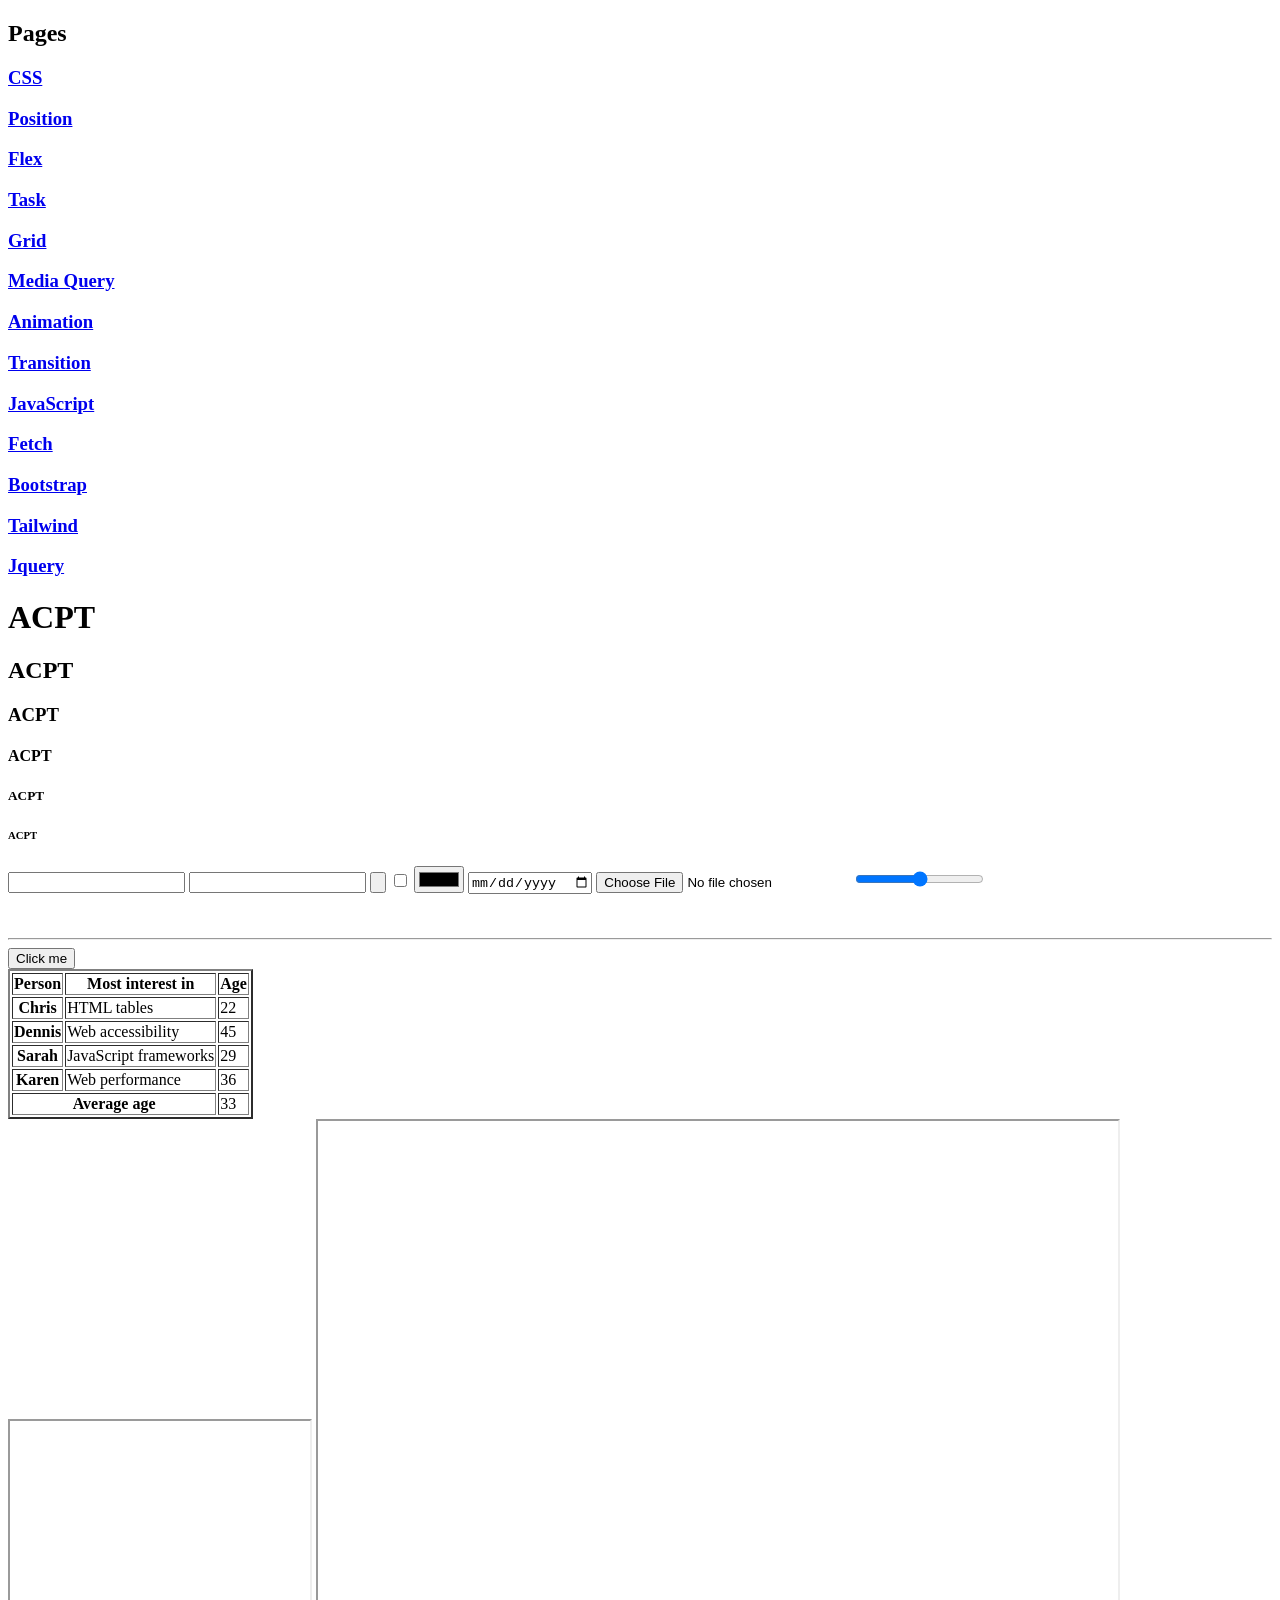
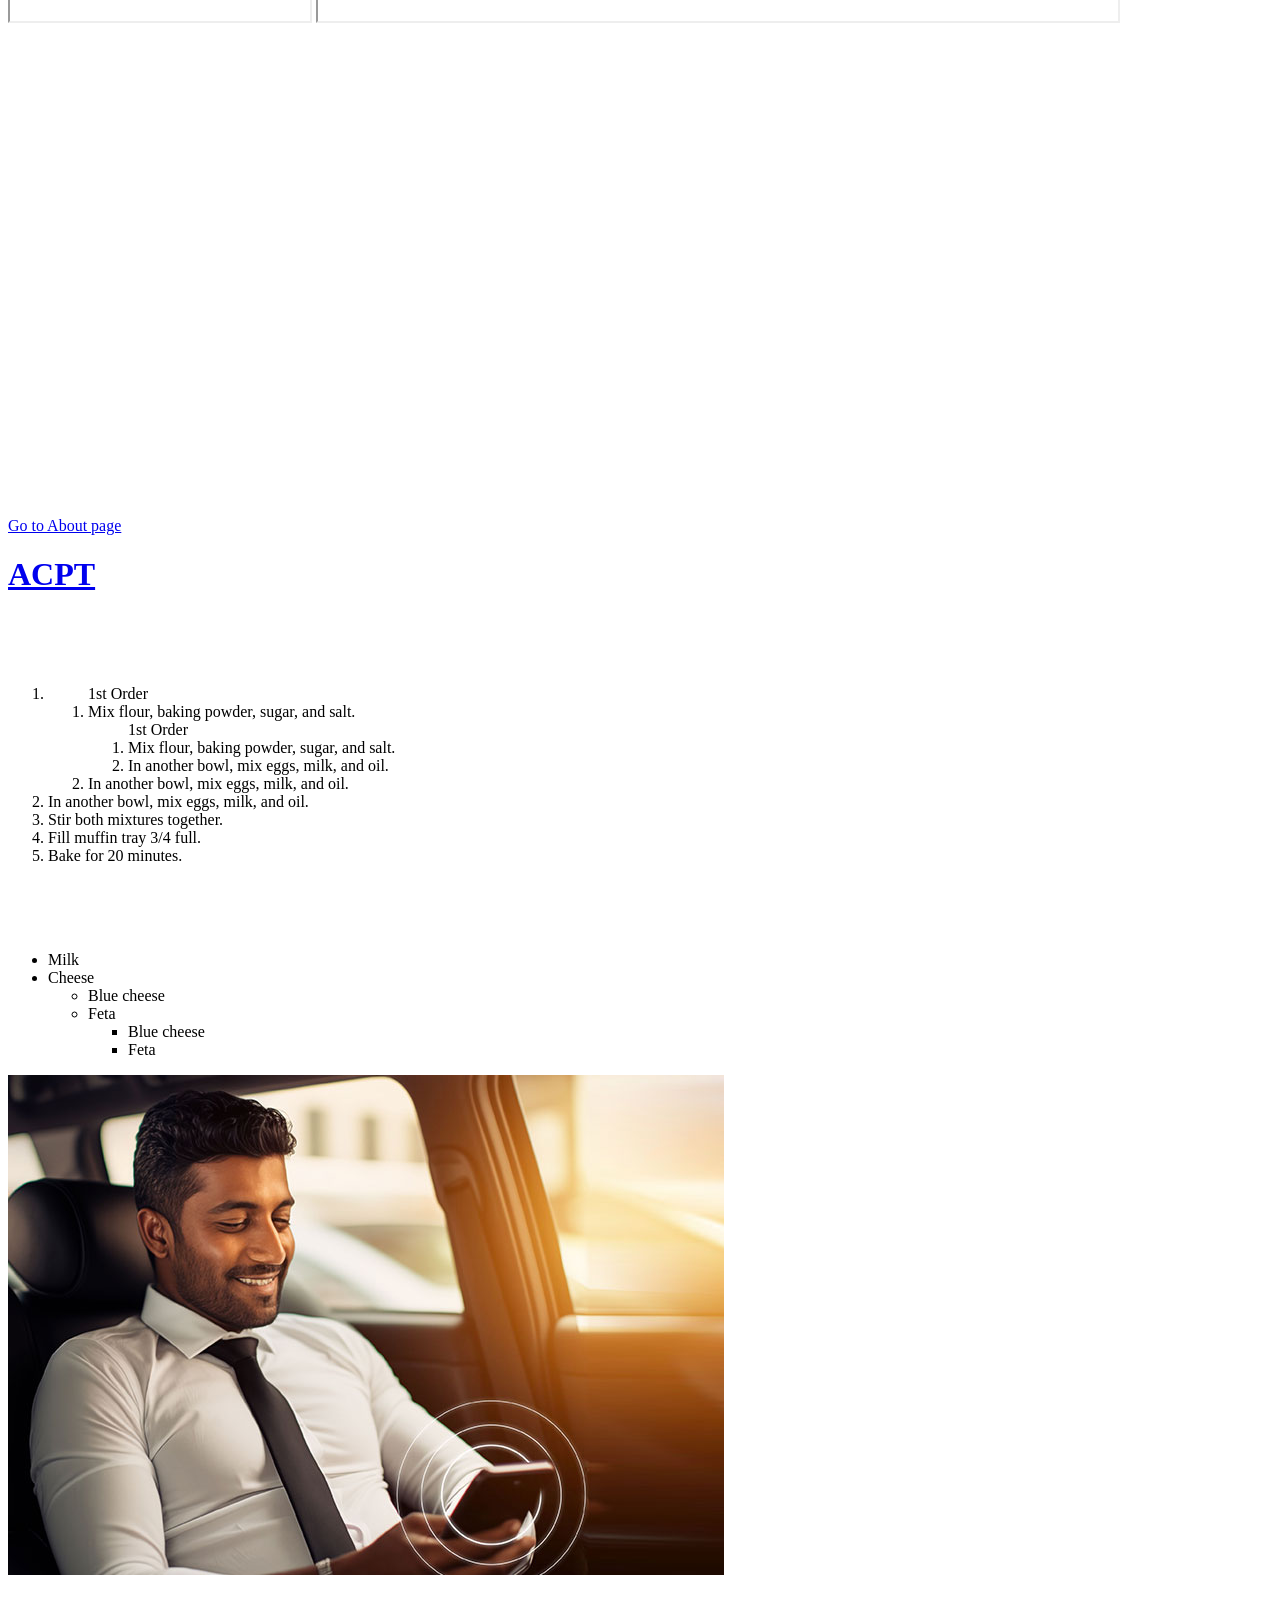
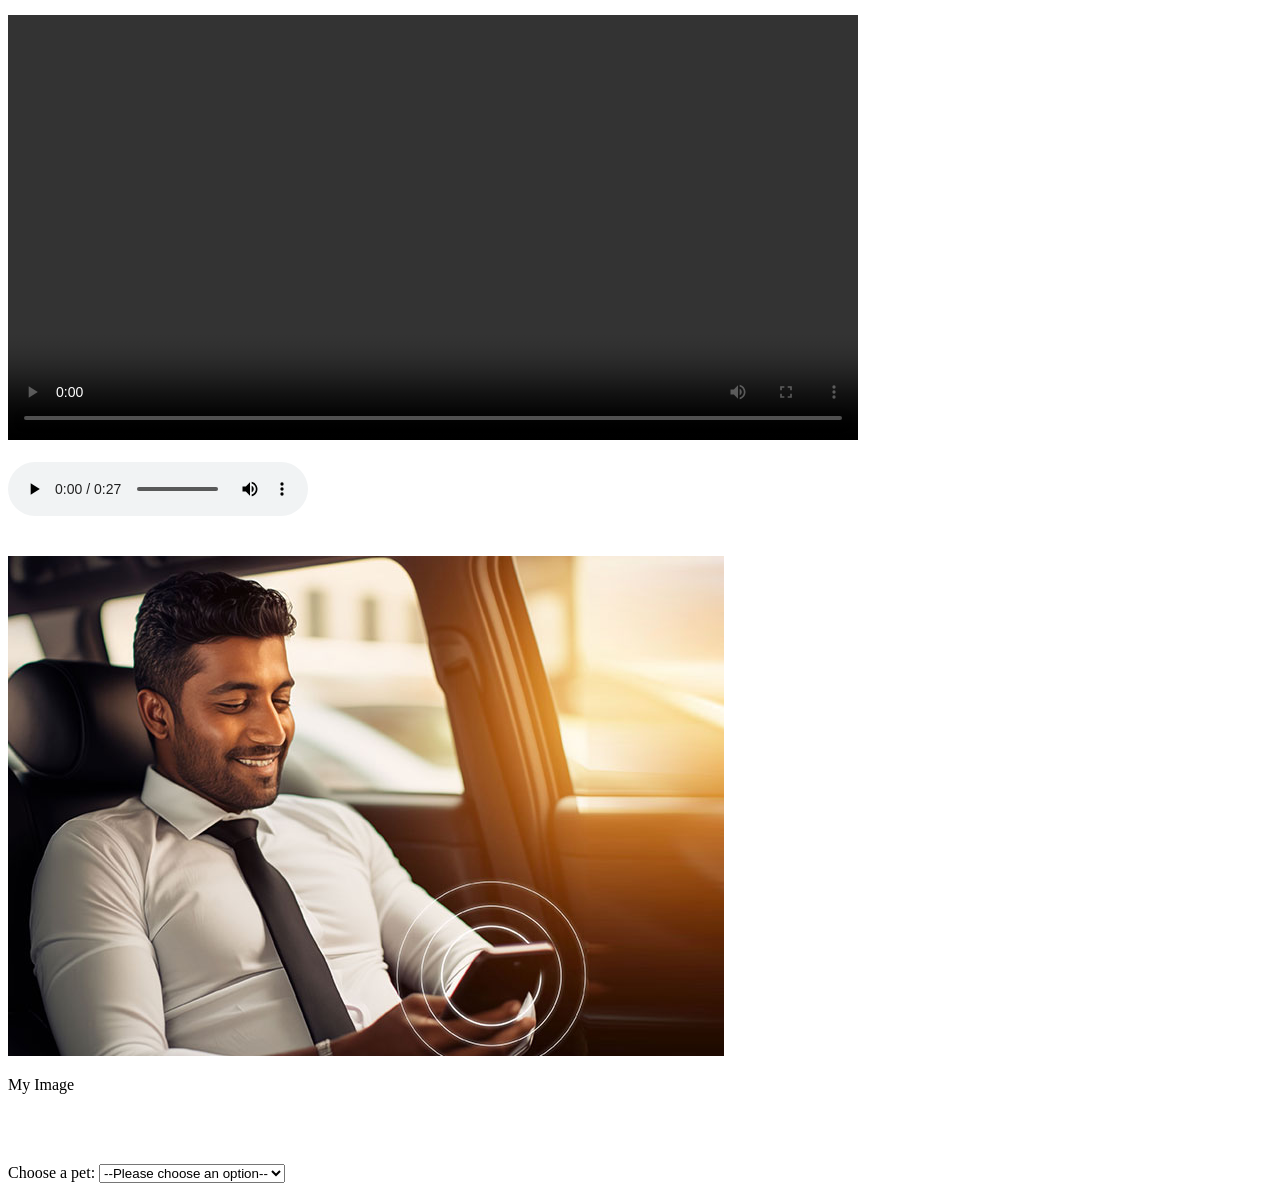
==== index.html @ 485c4bce "first commit" ====
<!DOCTYPE html>
<html lang="en">

<head>
    <meta charset="UTF-8">
    <meta name="viewport" content="width=device-width, initial-scale=1.0">
    <title>ACPT</title>
</head>

<body>

    <h2>Pages</h2>
    <h3><a href="./CSS/index.html">CSS</a></h3>
    <h3><a href="./Position/index.html">Position</a></h3>
    <h3><a href="./Flex/index.html">Flex</a></h3>
    <h3><a href="./Task/index.html">Task</a></h3>
    <h3><a href="./Grid/index.html">Grid</a></h3>
    <h3><a href="./MediaQuery/index.html">Media Query</a></h3>
    <h3><a href="./Animation/index.html">Animation</a></h3>
    <h3><a href="./Transition/index.html">Transition</a></h3>
    <h3><a href="./JavaScript/index.html">JavaScript</a></h3>
    <h3><a href="./Fetch/index.html">Fetch</a></h3>
    <h3><a href="./Bootstrap/index.html">Bootstrap</a></h3>
<h3><a href="./Tailwind/index.html">Tailwind</a></h3>

<h3><a href="./Jquery/index.html">Jquery</a></h3>
    <!-- h1 -->
    <h1>ACPT</h1>
    <h2>ACPT</h2>
    <h3>ACPT</h3>
    <h4>ACPT</h4>
    <h5>ACPT</h5>
    <h6>ACPT</h6>

    <!-- input  -->
    <input type="text">
    <input type="password">
    <input type="button">
    <input type="checkbox">
    <input type="color">
    <input type="date">
    <input type="file" accept="image/png">
    <input type="range">

    <br />
    <br><br>

    <hr>
    <Button>Click me</Button>

    <!-- table  -->
    <table border="2">
        <thead>
            <tr>
                <th scope="col">Person</th>
                <th scope="col">Most interest in</th>
                <th scope="col">Age</th>
            </tr>
        </thead>
        <tbody>
            <tr>
                <th scope="row">Chris</th>
                <td>HTML tables</td>
                <td>22</td>
            </tr>
            <tr>
                <th scope="row">Dennis</th>
                <td>Web accessibility</td>
                <td>45</td>
            </tr>
            <tr>
                <th scope="row">Sarah</th>
                <td>JavaScript frameworks</td>
                <td>29</td>
            </tr>
            <tr>
                <th scope="row">Karen</th>
                <td>Web performance</td>
                <td>36</td>
            </tr>
        </tbody>
        <tfoot>
            <tr>
                <th scope="row" colspan="2">Average age</th>
                <td>33</td>
            </tr>
        </tfoot>
    </table>


    <!-- iframe  -->
    <iframe title="Inline Frame Example" width="300" height="200"
        src="https://www.openstreetmap.org/export/embed.html?bbox=-0.004017949104309083%2C51.47612752641776%2C0.00030577182769775396%2C51.478569861898606&layer=mapnik">
    </iframe>

    <iframe title="Inline Frame Example" width="800" height="500" src="https://acpt.lk/">
    </iframe>

    <iframe width="560" height="315" src="https://www.youtube.com/embed/dVahcz3s_DY?si=QLmLPkfvC2qrbZqU"
        title="YouTube video player" frameborder="0"
        allow="accelerometer; autoplay; clipboard-write; encrypted-media; gyroscope; picture-in-picture; web-share"
        referrerpolicy="strict-origin-when-cross-origin" allowfullscreen></iframe>

    <iframe
        src="https://www.google.com/maps/embed?pb=!1m18!1m12!1m3!1d3962.787664567213!2d79.92294150995747!3d6.673211021378888!2m3!1f0!2f0!3f0!3m2!1i1024!2i768!4f13.1!3m3!1m2!1s0x3ae249d9e840b249%3A0x8717985ba82abc5b!2sHotcat%20Technologies!5e0!3m2!1sen!2slk!4v1715406242618!5m2!1sen!2slk"
        width="600" height="450" style="border:0;" allowfullscreen="" loading="lazy"
        referrerpolicy="no-referrer-when-downgrade"></iframe>

    <br><br><br>
    <a href="./pages/about.html">Go to About page</a>
    <br>
    <h1><a href="https://acpt.lk">ACPT</a></h1>

    <br><br><br>

    <ol>
        <li>
            <ol>1st Order
                <li>Mix flour, baking powder, sugar, and salt.
                    <ol>1st Order
                        <li>Mix flour, baking powder, sugar, and salt.</li>
                        <li>In another bowl, mix eggs, milk, and oil.</li>
                    </ol>
                </li>
                <li>In another bowl, mix eggs, milk, and oil.</li>
            </ol>
        </li>
        <li>In another bowl, mix eggs, milk, and oil.</li>
        <li>Stir both mixtures together.</li>
        <li>Fill muffin tray 3/4 full.</li>
        <li>Bake for 20 minutes.</li>
    </ol>

    <br><br><br>

    <ul>
        <li>Milk</li>
        <li>
            Cheese
            <ul>
                <li>Blue cheese</li>
                <li>Feta
                    <ul>
                        <li>Blue cheese</li>
                        <li>Feta</li>
                    </ul>
                </li>
            </ul>
        </li>
    </ul>

    <!-- Image  -->
    <img src="./assets/web.jpg" alt="sample image">

    <br><br><br>
    <!-- video  -->

    <video controls width="850">
        <source src="./assets/2023-03-12 08-58-16.mkv" type="video/mp4" />
    </video>

    <br><br>
    <audio controls src="./assets/file_example_MP3_700KB.mp3"></audio>

    <br><br><br>
    <div>
        <img src="./assets//web.jpg" alt="An intimidating leopard." />
        <p>My Image</p>
    </div>

    <br><br><br>

    <label for="pet-select">Choose a pet:</label>
    <select id="pet-select">
        <option value="">--Please choose an option--</option>
        <option value="dog">Dog</option>
        <option value="cat">Cat</option>
        <option value="hamster">Hamster</option>
        <option value="parrot">Parrot</option>
        <option value="spider">Spider</option>
        <option value="goldfish">Goldfish</option>
    </select>
</body>

</html>
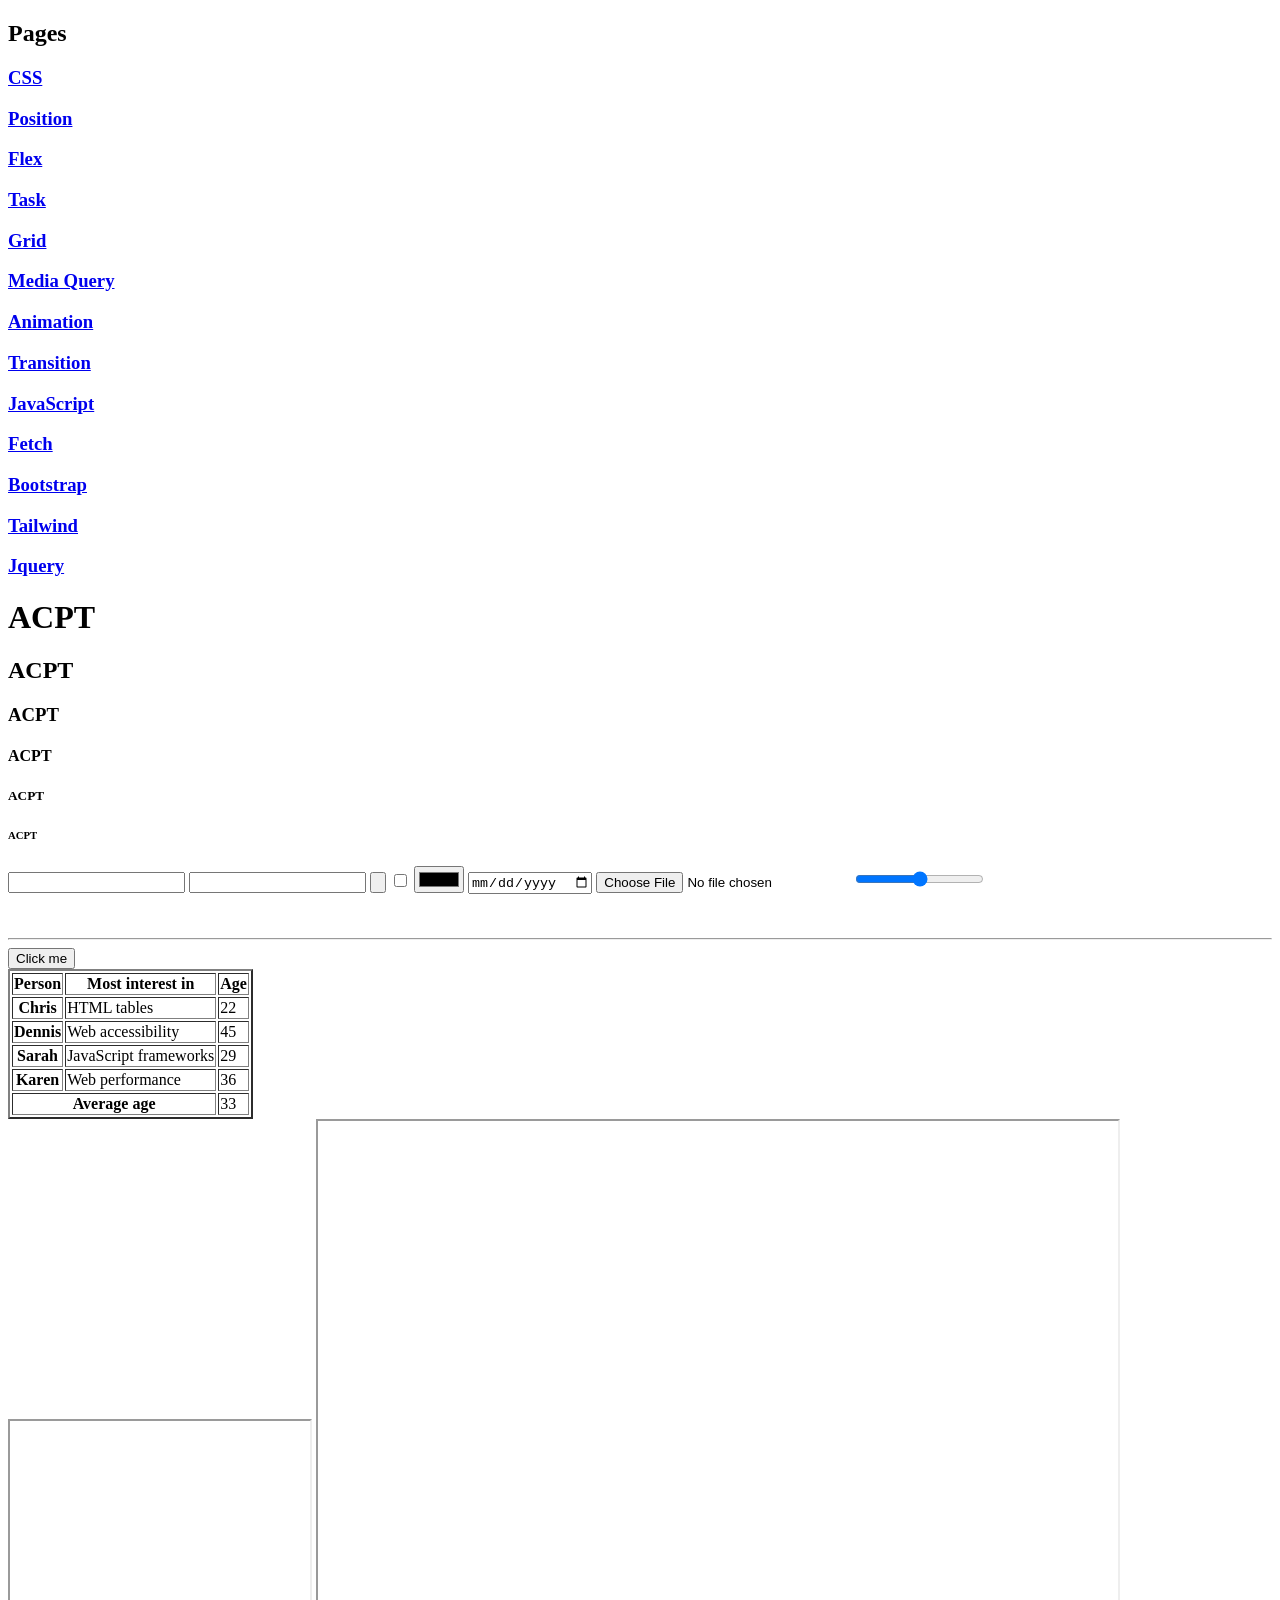
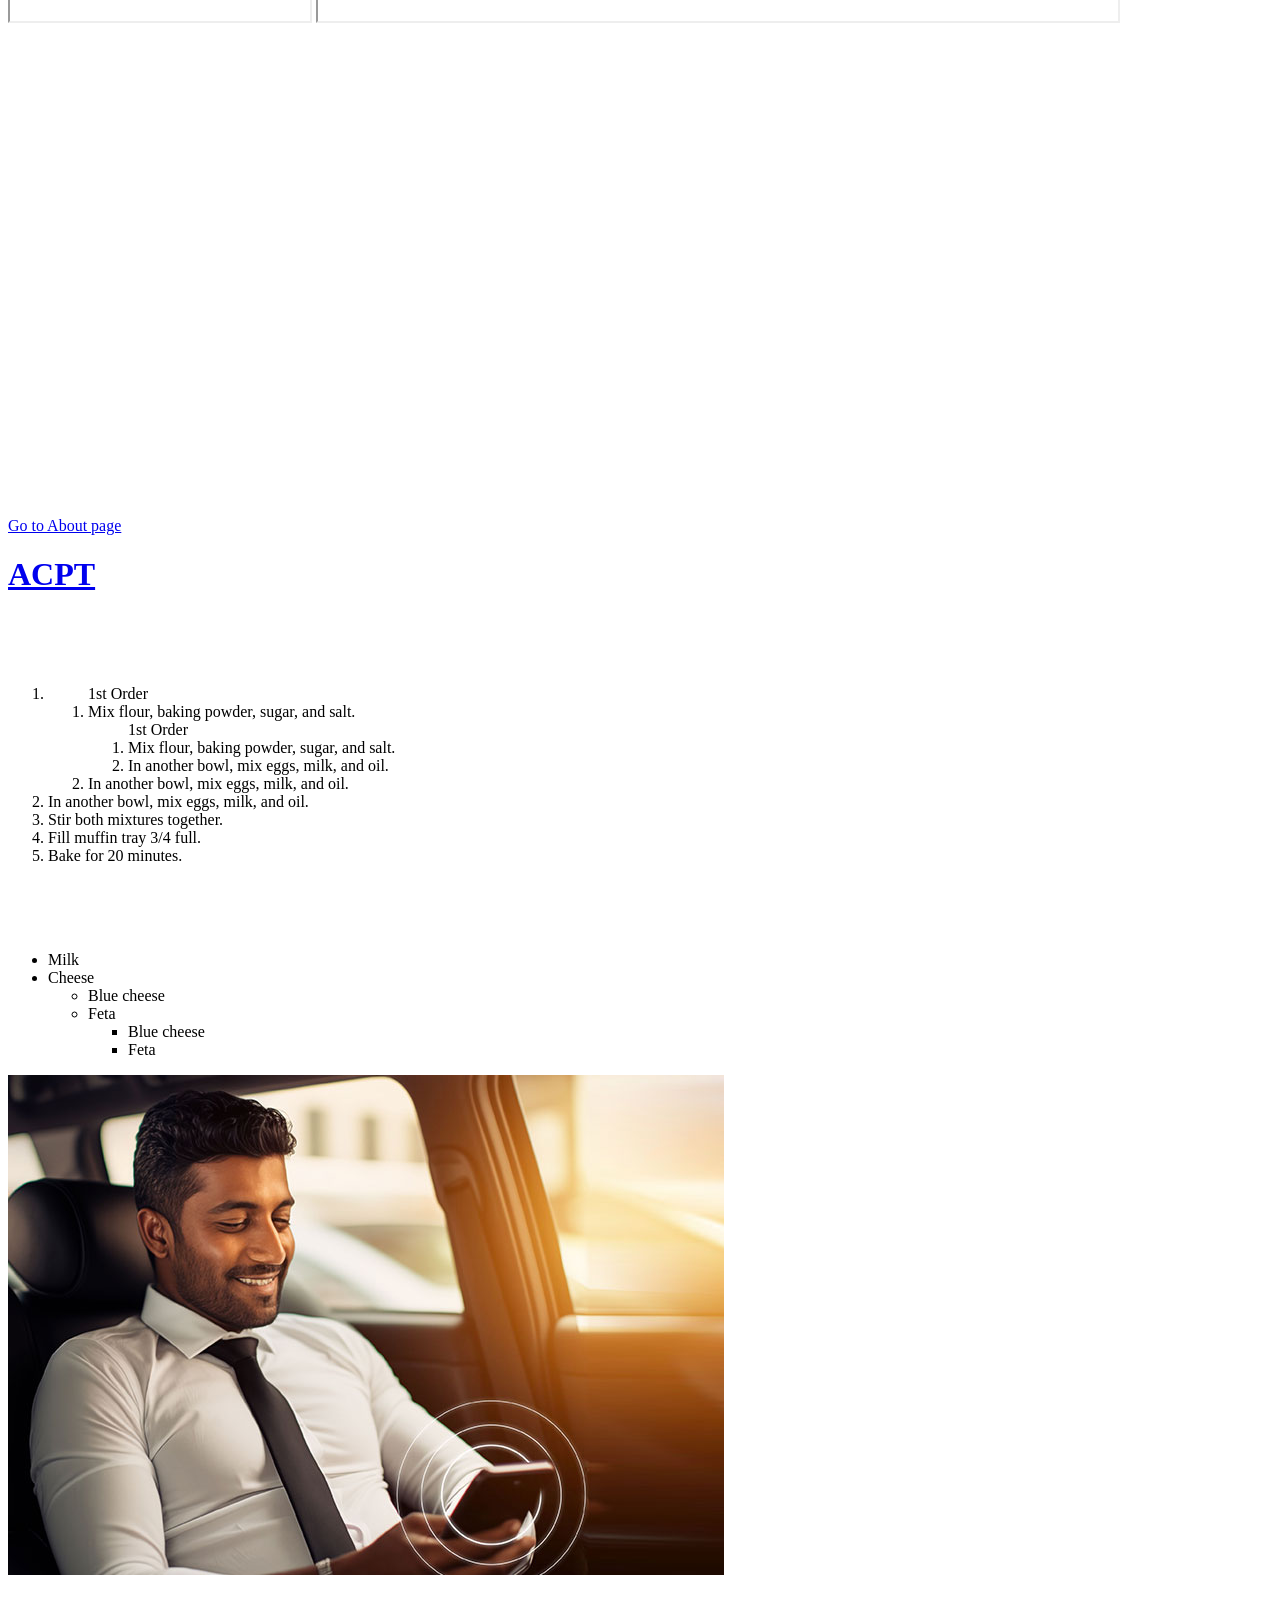
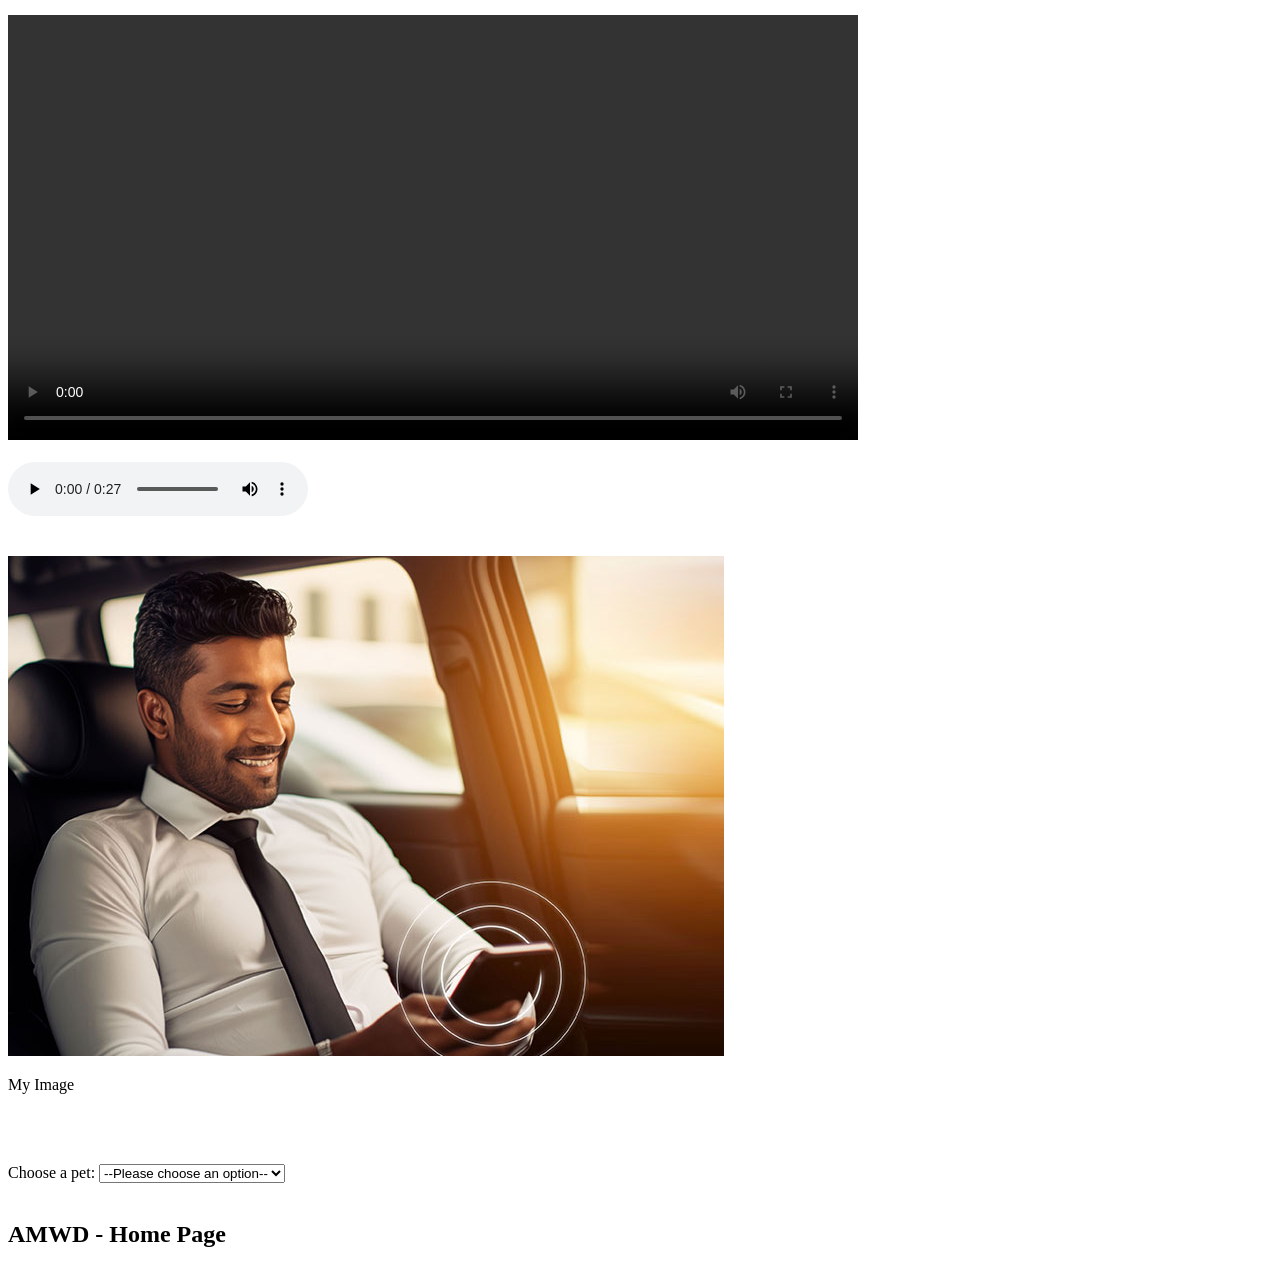
==== commit 7e9e4b69: "create home page" ====
--- a/index.html
+++ b/index.html
@@ -180,6 +180,8 @@
         <option value="spider">Spider</option>
         <option value="goldfish">Goldfish</option>
     </select>
+    <br><br>
+    <h2>AMWD - Home Page </h2>
 </body>
 
 </html>
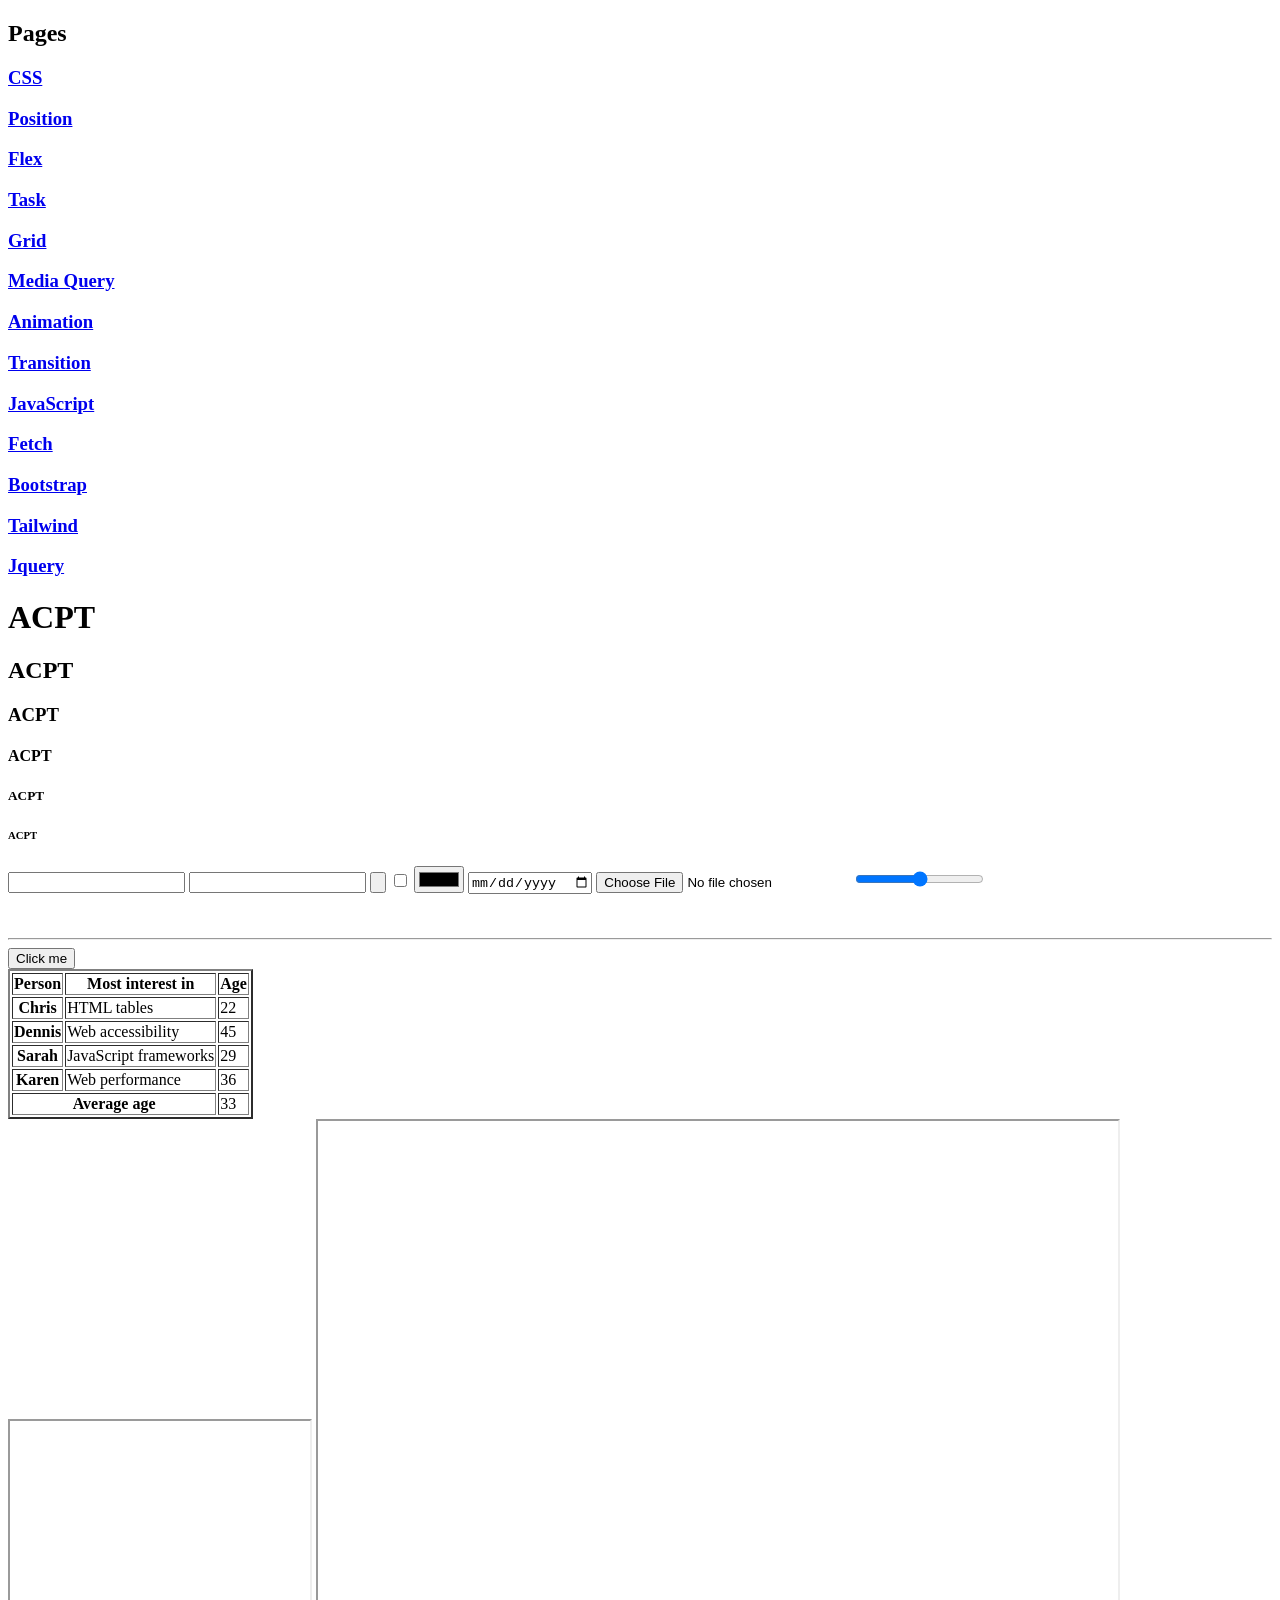
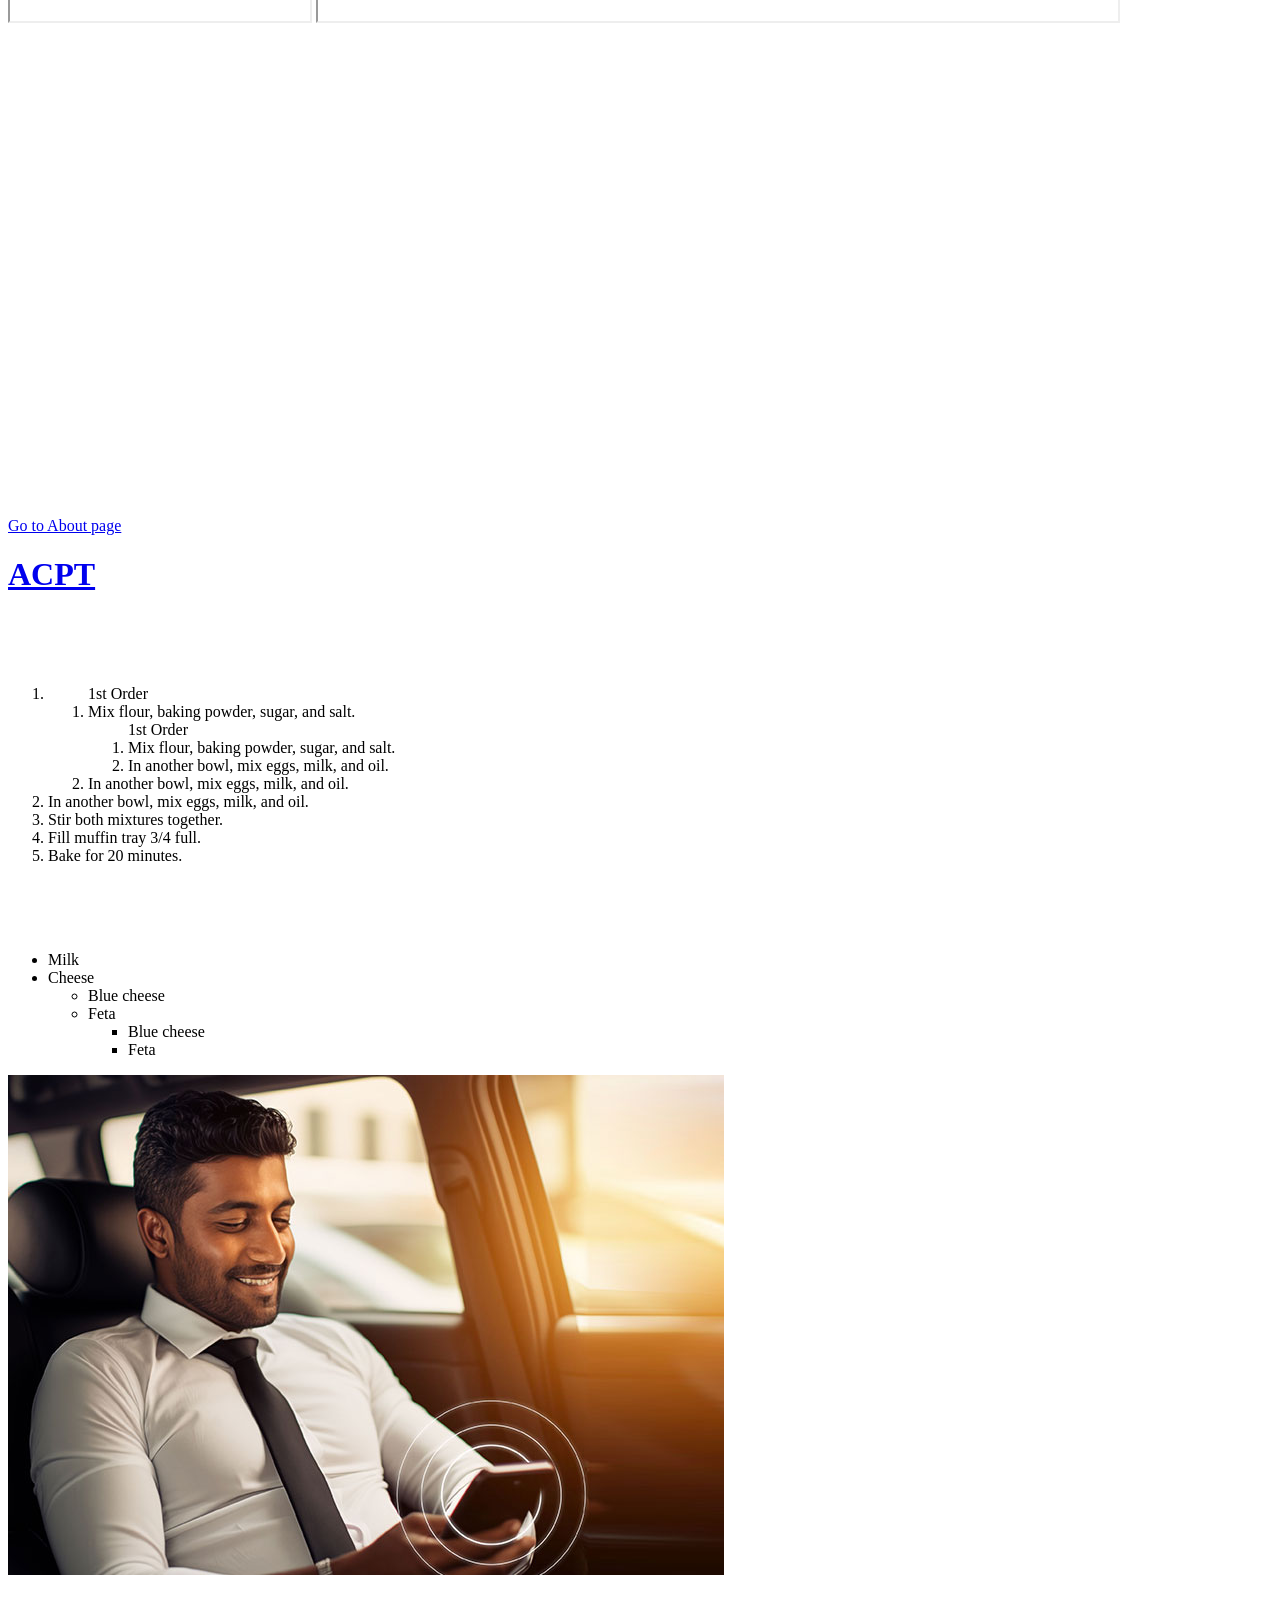
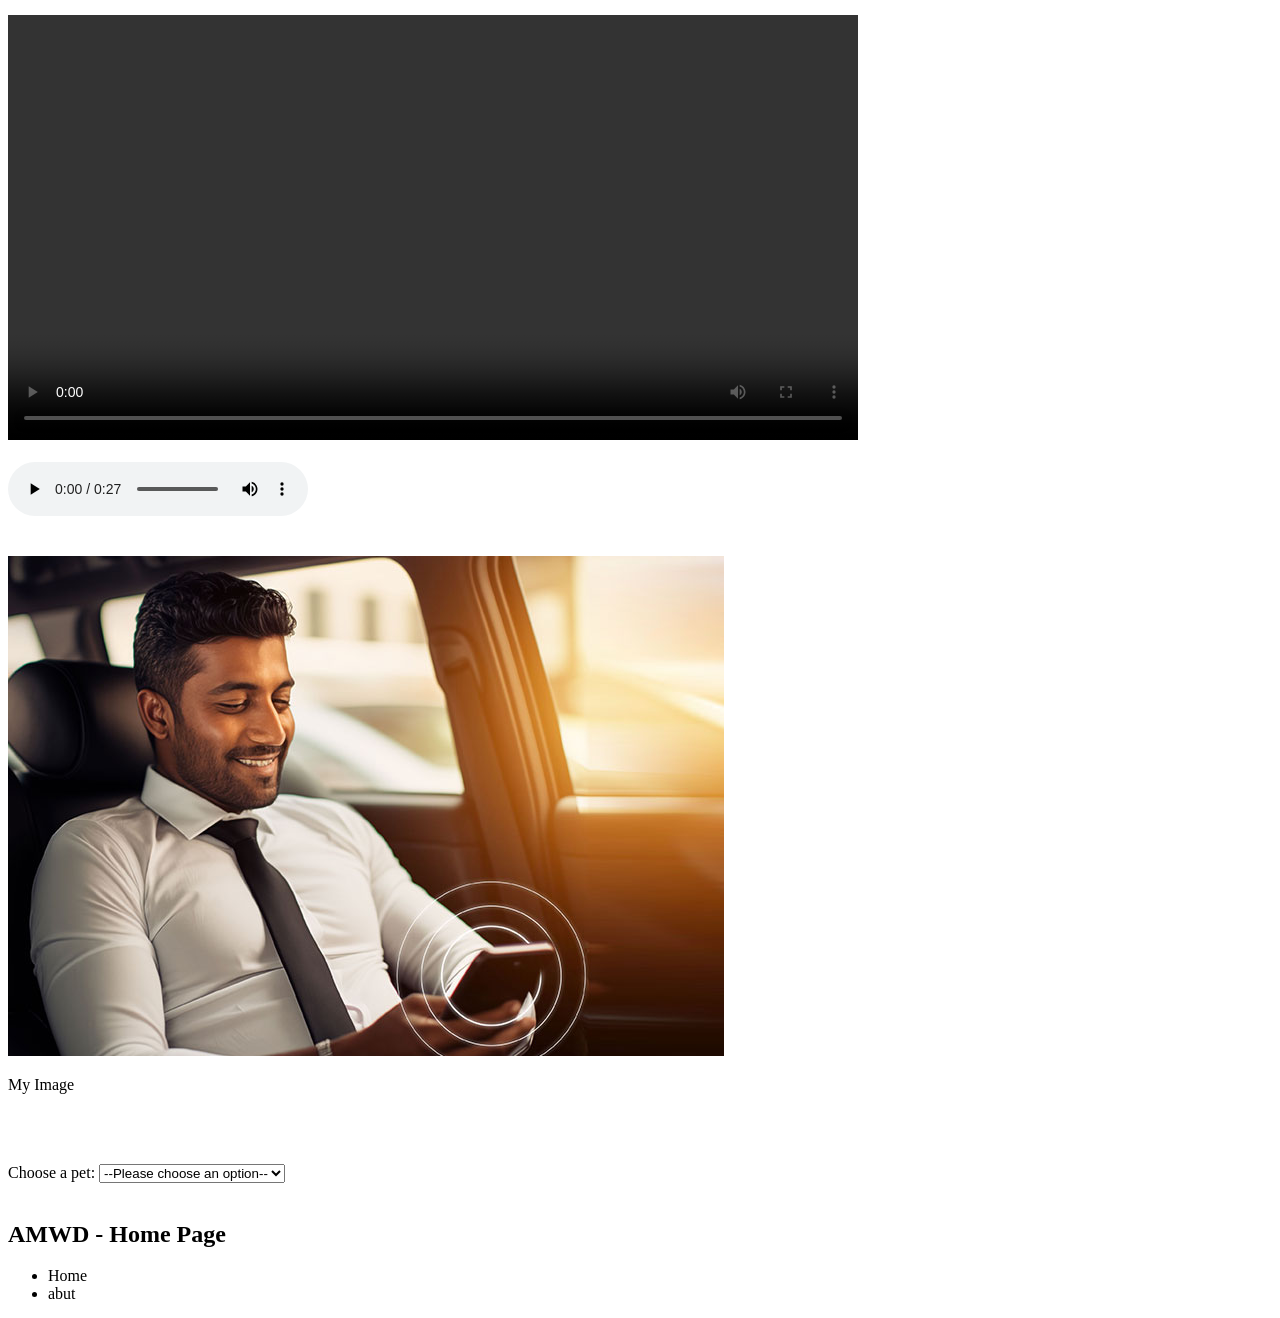
==== commit 66a92a55: "crate home navigation" ====
--- a/index.html
+++ b/index.html
@@ -182,6 +182,9 @@
     </select>
     <br><br>
     <h2>AMWD - Home Page </h2>
+    <nav>
+        <ul><li>Home</li><li>abut</li></ul>
+    </nav>
 </body>
 
 </html>
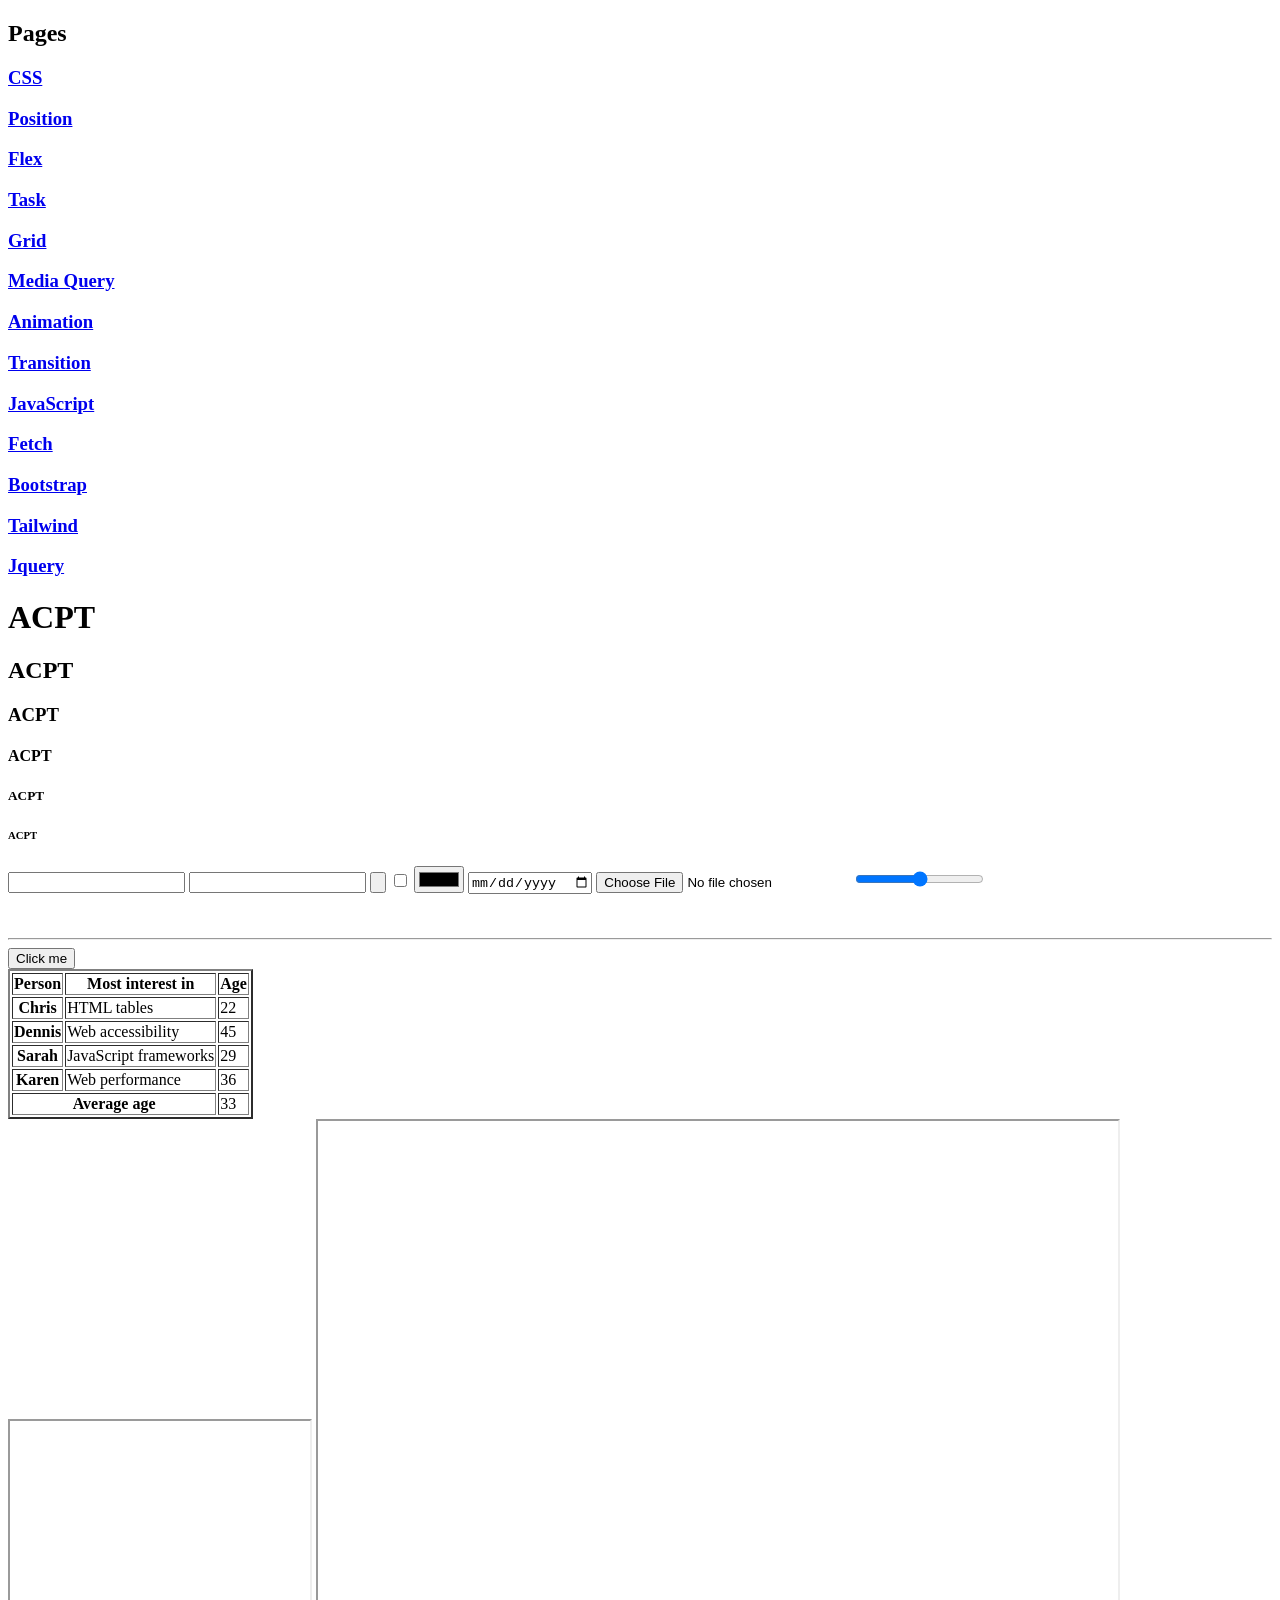
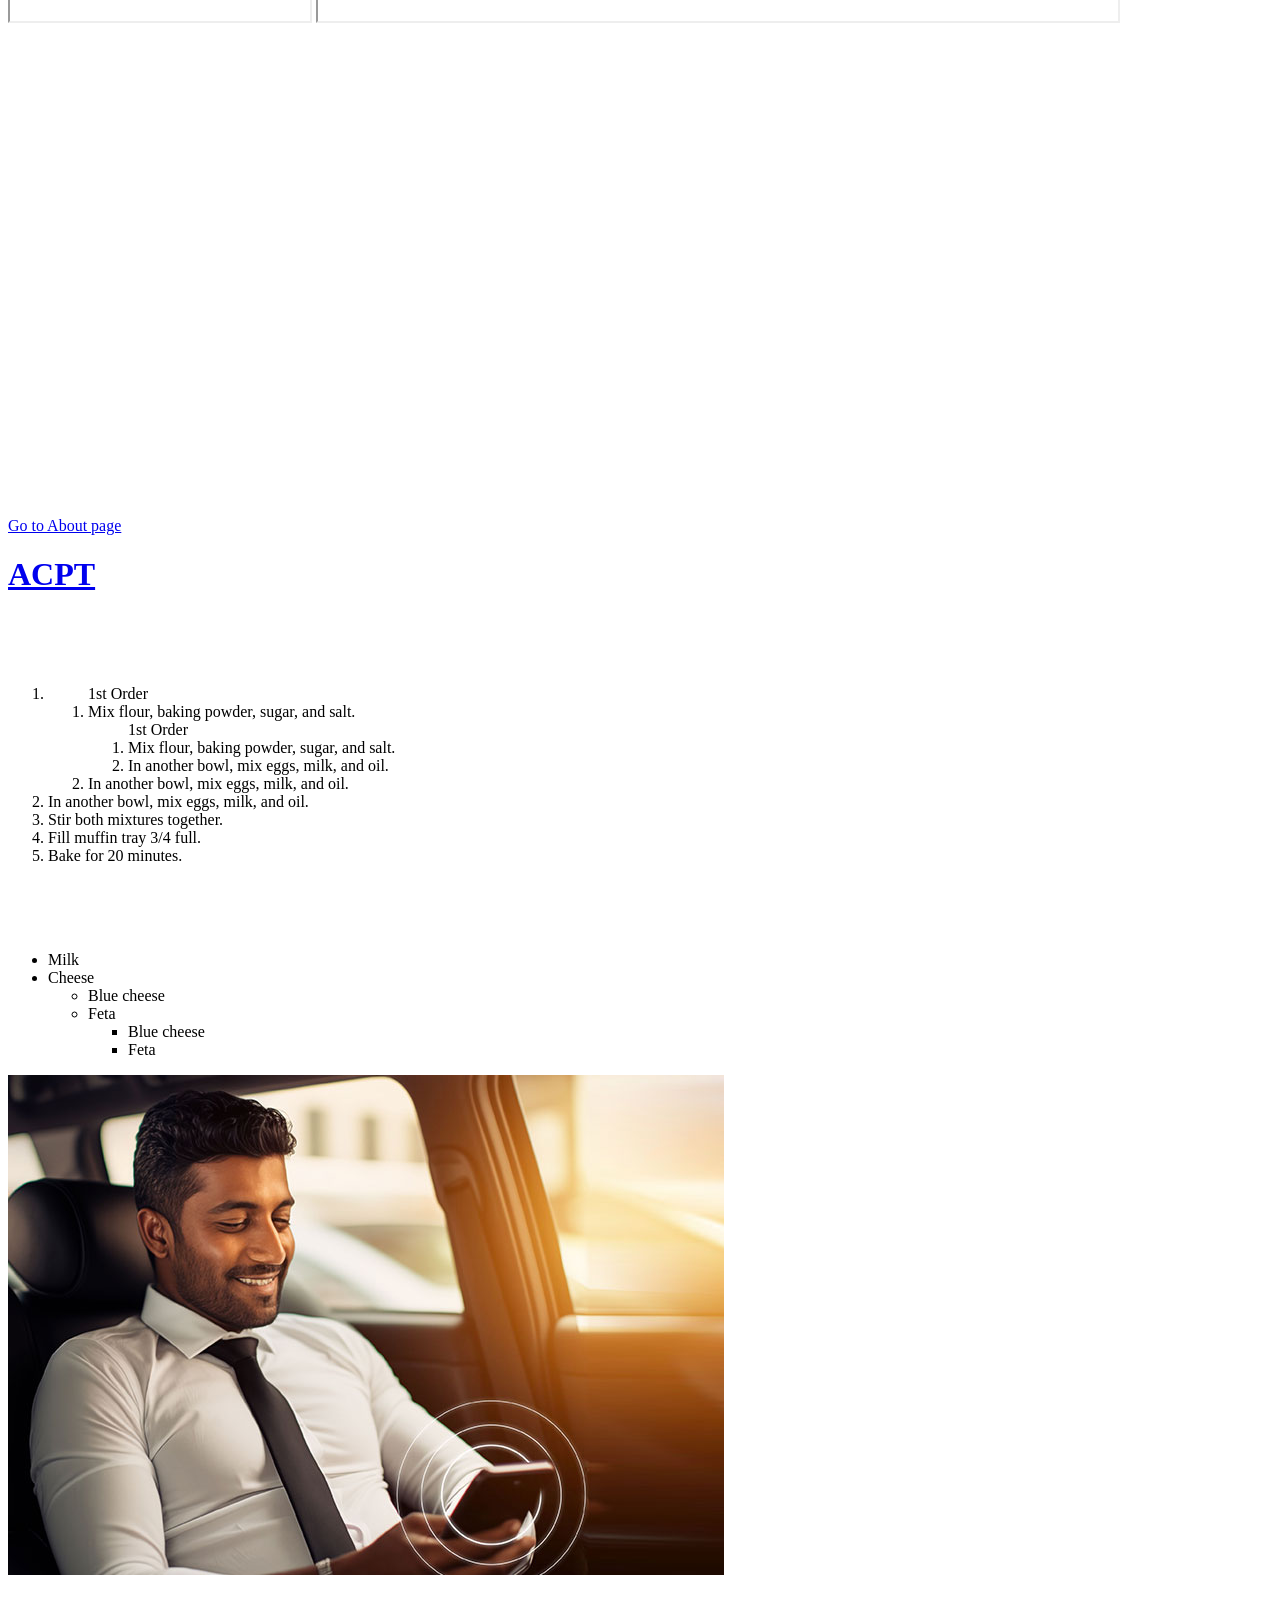
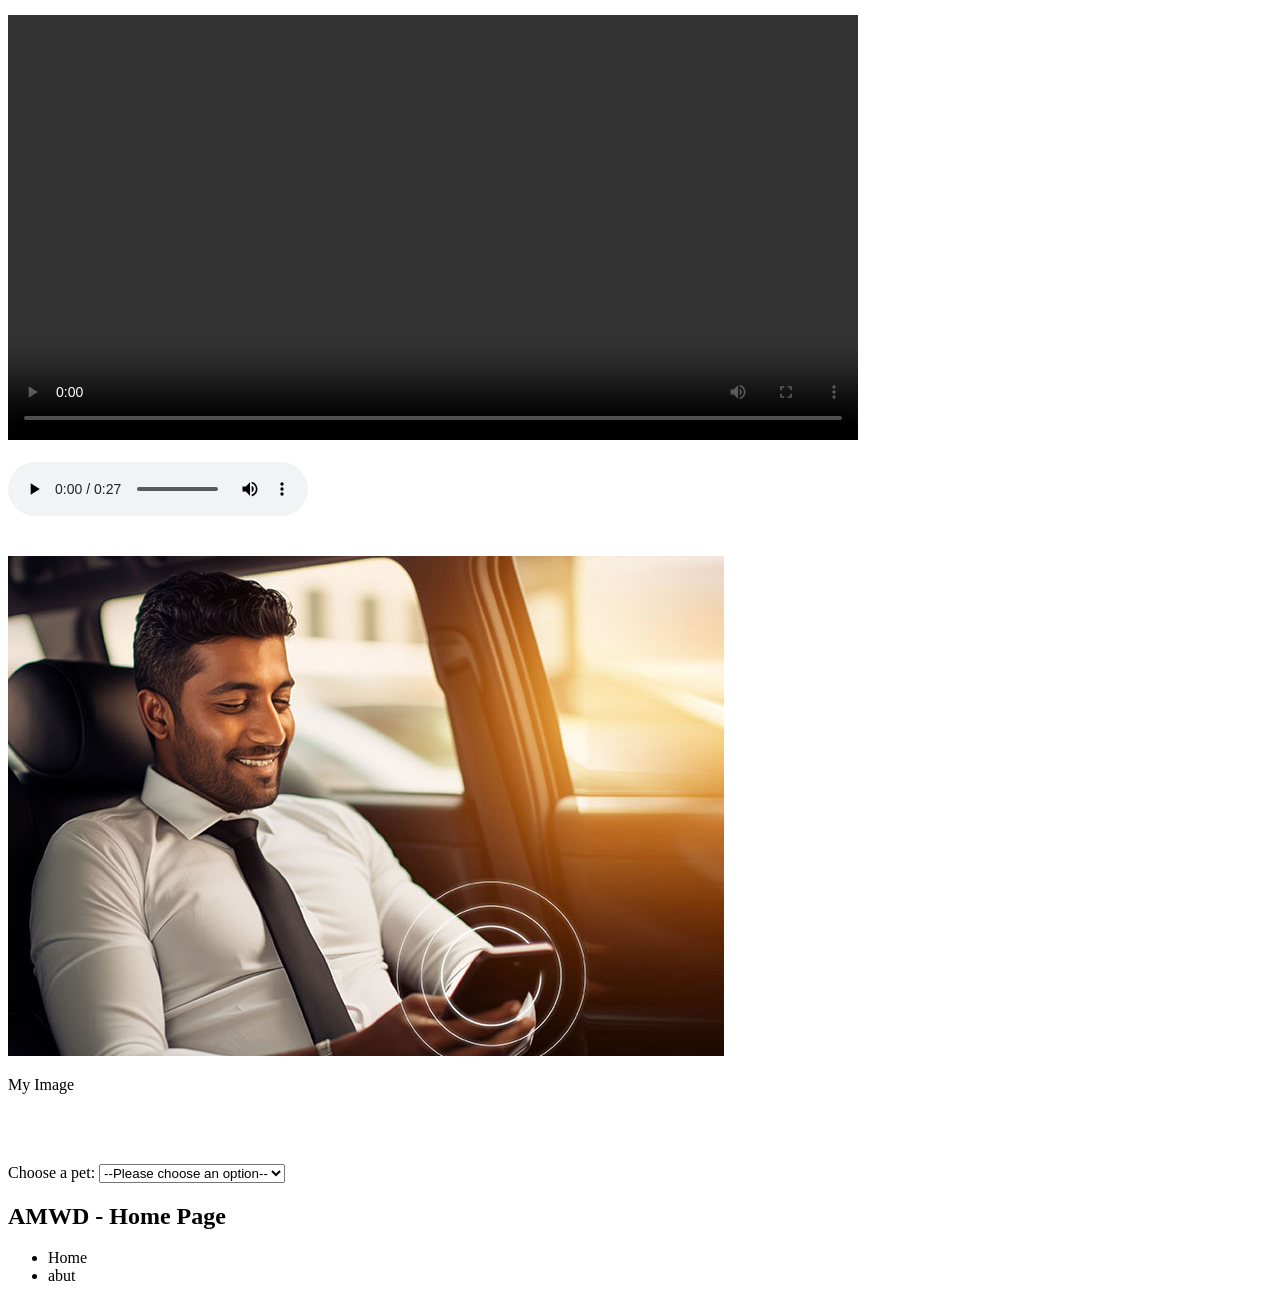
==== commit c09f2ba1: "Removed br tag" ====
--- a/index.html
+++ b/index.html
@@ -180,7 +180,6 @@
         <option value="spider">Spider</option>
         <option value="goldfish">Goldfish</option>
     </select>
-    <br><br>
     <h2>AMWD - Home Page </h2>
     <nav>
         <ul><li>Home</li><li>abut</li></ul>
